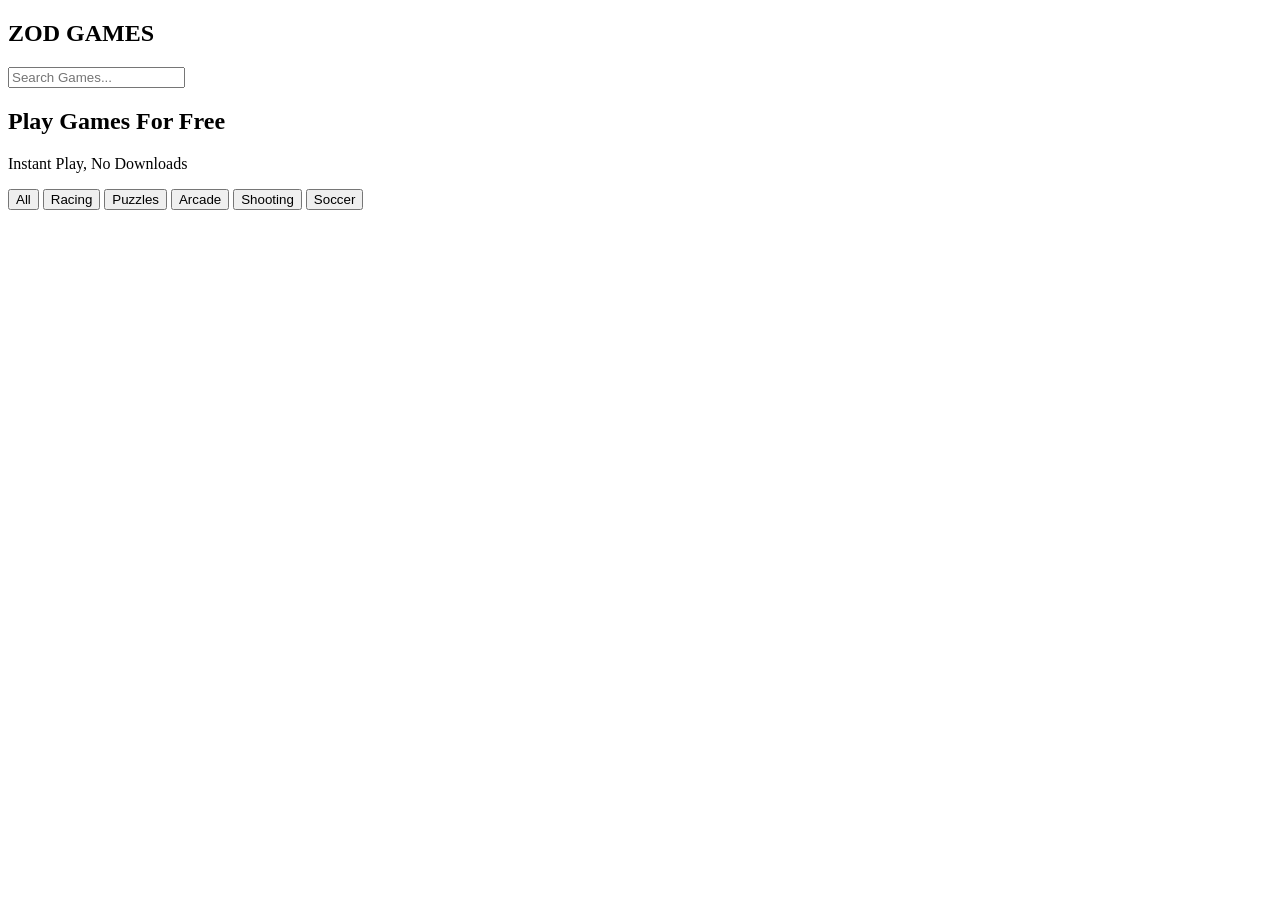
==== index.html @ 9e62ab98 "added" ====
<!DOCTYPE html>
<html lang="en">
    <head>
        <meta charset="UTF-8">
        <meta name="viewport" content="width=device-width, initial-scale=1.0">
        <title>ZOD GAMES</title>
                <link rel="stylesheet" href="CSS/style.css">
    </head>
    <body>
        <nav>
            <h1>ZOD GAMES</h1>
            <input id="search" type="text" placeholder="Search Games...">
        </nav>
        <header class="hero">
            <h2>Play Games For Free</h2>
            <p>Instant Play, No Downloads</p>
        </header>
        <section class ="categories">
            <button onlclick="filterCategory('All')">All</button>
            <button onlclick="filterCategory('Racing')">Racing</button>
            <button onlclick="filterCategory('Puzzles')">Puzzles</button>
            <button onlclick="filterCategory('Arcade')">Arcade</button>
            <button onlclick="filterCategory('Shooting')">Shooting</button>
            <button onlclick="filterCategory('Soccer')">Soccer</button>
        </section>
        <main id="gameContainer" class="grid"></main>
        <script src="JS/app.js"></script>
    </body>
</html>
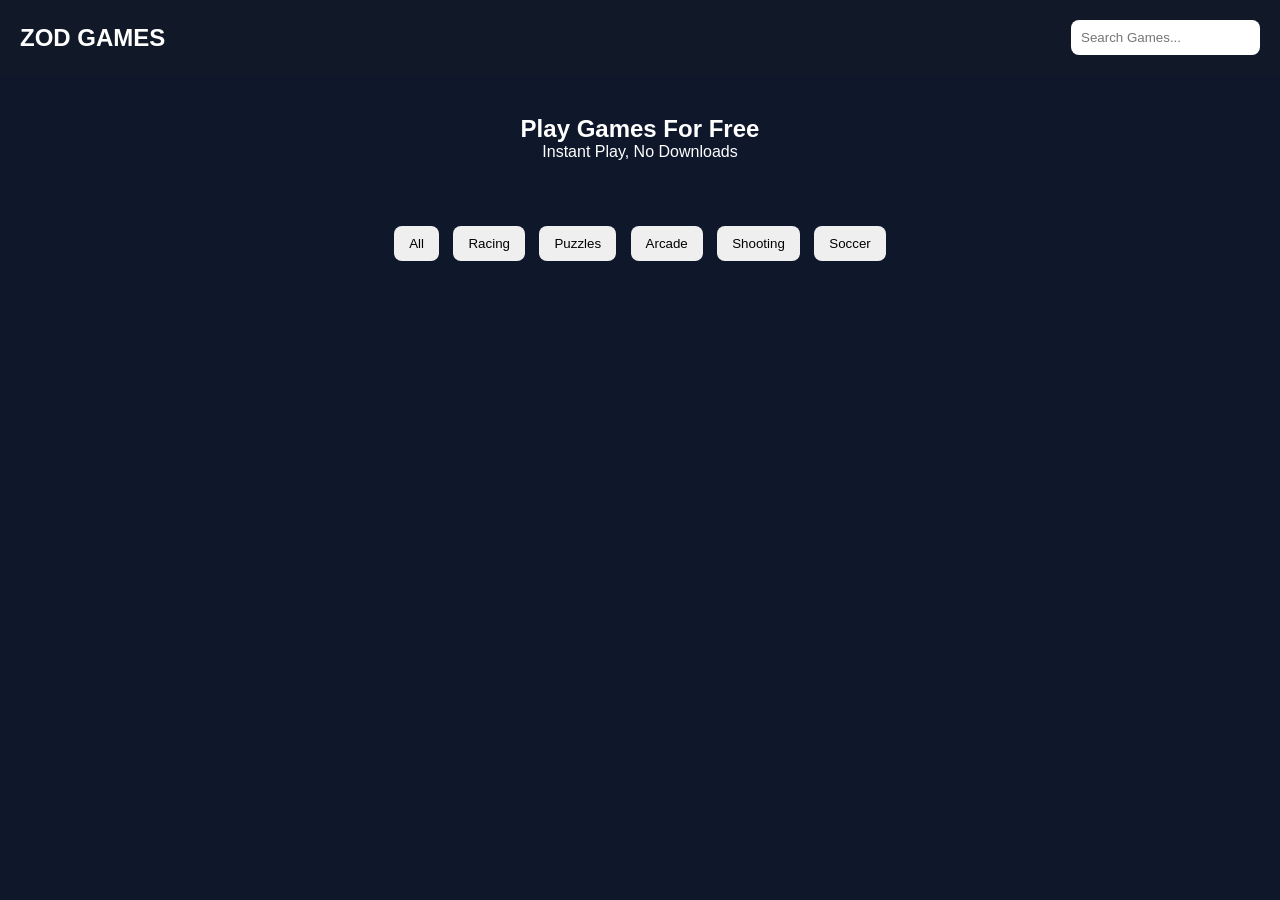
==== commit b74a8cb2: "made some changes" ====
--- a/index.html
+++ b/index.html
@@ -4,7 +4,7 @@
         <meta charset="UTF-8">
         <meta name="viewport" content="width=device-width, initial-scale=1.0">
         <title>ZOD GAMES</title>
-                <link rel="stylesheet" href="CSS/style.css">
+                <link rel="stylesheet" href="style.css">
     </head>
     <body>
         <nav>
--- a/style.css
+++ b/style.css
@@ -0,0 +1,88 @@
+* {
+    margin: 0;
+    padding: 0%;
+    box-sizing: border-box;
+    font-family: arial;
+}
+body {
+    background: #0f172a;
+    color: white;
+}
+nav {
+    display: flex;
+    justify-content: space-between;
+    align-items: center;
+    padding: 20px;
+    background: #111827;
+}
+nav input {
+    padding: 10px;
+    border: none;
+    border-radius: 8px;
+}
+.hero {
+    text-align: center;
+    padding: 40px 20px;
+}
+
+.categories {
+    text-align: center;
+    margin: 20px;
+}
+.categories button {
+    padding: 10px 15px;
+    margin: 5px;
+    border: none;
+    border-radius: 8px;
+    cursor: pointer;
+    transition: 0.3s;
+}
+.categories button:hover {
+    transform: scale(1.1);
+}
+.grid {
+    display: grid;
+    grid-template-columns: repeat(auto-fit, minmax(200px, 1fr));
+    gap: 20px;
+    padding: 20px;
+}
+.card {
+    background: #1e293b;
+    border-radius: 12px;
+    overflow: hidden;
+    cursor: pointer;
+    transition: 0.3s;
+}
+.card:hover {
+    transform : translateY(-10px);
+}
+.card img {
+    width: 100%;
+    height: 140px;
+    object-fit: cover;
+}
+card h3 {
+    padding: 10px;
+    font-size: 16px;
+}
+.card p {
+    padding: 0 10px 10px;
+    font-size: 12px;
+    color: #94a3b8;
+}
+.play-container {
+    position: fixed;
+    top: 60px;
+    left: 0;
+    right: 0;
+    bottom: 0;
+    padding: 0;
+    background: #000;
+}
+iframe {
+    width: 100%;
+    height: 100%;
+    border: none;
+    background: #000;
+    display: block;
+}
